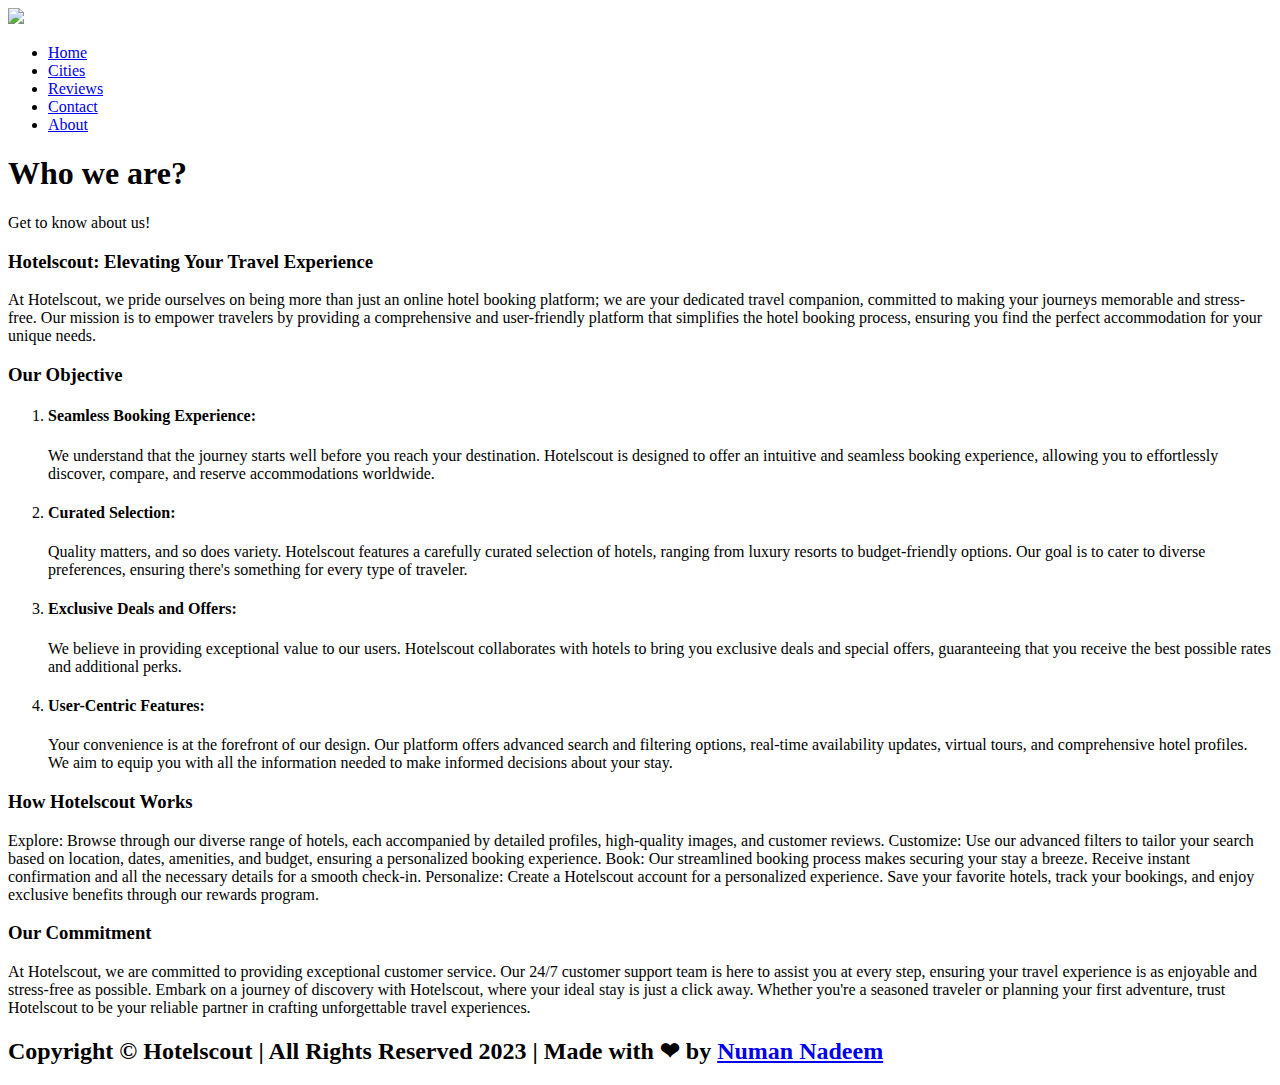
==== about.html @ 981fade8 "Fixed all issues which caused visibility issues for GitHub pages" ====
<!DOCTYPE html>
<html lang="en">

<head>
    <meta charset="UTF-8">
    <meta name="viewport" content="width=device-width, initial-scale=1.0">
    <link rel="stylesheet" type="text/css" href="css/style.css">
    <title>Hotelscout | About</title>
</head>

<body>

    <nav>

        <a href="index.html" id="nav-link"><img src="icons/logo.png" id="nav-logo"></a>

        <ul>

            <li><a href="index.html">Home</a></li>
            <li><a href="index.html#locations">Cities</a></li>
            <li><a href="index.html#reviews">Reviews</a></li>
            <li><a href="contact.html">Contact</a></li>
            <li><a href="about.html">About</a></li>

        </ul>

    </nav>

    <section id="about">

        <div id="about-subsection">

            <h1>Who we are?</h1>
            <p>Get to know about us!</p>

        </div>

    </section>

    <section id="about-description">

        <h3>Hotelscout: Elevating Your Travel Experience</h3>

        <p>
            At Hotelscout, we pride ourselves on being more than just an online hotel booking platform; we are your
            dedicated travel
            companion, committed to making your journeys memorable and stress-free. Our mission is to empower travelers
            by providing
            a comprehensive and user-friendly platform that simplifies the hotel booking process, ensuring you find the
            perfect
            accommodation for your unique needs.
        </p>

        <h3>Our Objective</h3>

        <div>

            <ol>

                <li>

                    <h4>Seamless Booking Experience:</h4>

                    <p>We understand that the journey starts well before you reach your destination. Hotelscout is
                        designed
                        to
                        offer an
                        intuitive and seamless booking experience, allowing you to effortlessly discover, compare, and
                        reserve
                        accommodations
                        worldwide.
                    </p>

                </li>


                <li>

                    <h4>Curated Selection:</h4>

                    <p>
                        Quality matters, and so does variety. Hotelscout features a carefully curated selection of
                        hotels,
                        ranging
                        from luxury
                        resorts to budget-friendly options. Our goal is to cater to diverse preferences, ensuring
                        there's
                        something
                        for every
                        type of traveler.
                    </p>

                </li>

                <li>

                    <h4>Exclusive Deals and Offers:</h4>

                    <p>
                        We believe in providing exceptional value to our users. Hotelscout collaborates with hotels to
                        bring
                        you
                        exclusive deals
                        and special offers, guaranteeing that you receive the best possible rates and additional perks.
                    </p>

                </li>

                <li>

                    <h4>User-Centric Features:</h4>

                    <p>
                        Your convenience is at the forefront of our design. Our platform offers advanced search and
                        filtering
                        options, real-time
                        availability updates, virtual tours, and comprehensive hotel profiles. We aim to equip you with
                        all
                        the
                        information
                        needed to make informed decisions about your stay.

                    </p>

                </li>

            </ol>

        </div>

        <h3>How Hotelscout Works</h3>

        <p>
            Explore: Browse through our diverse range of hotels, each accompanied by detailed profiles, high-quality
            images, and
            customer reviews.

            Customize: Use our advanced filters to tailor your search based on location, dates, amenities, and
            budget,
            ensuring a
            personalized booking experience.

            Book: Our streamlined booking process makes securing your stay a breeze. Receive instant confirmation
            and
            all the
            necessary details for a smooth check-in.

            Personalize: Create a Hotelscout account for a personalized experience. Save your favorite hotels, track
            your bookings,
            and enjoy exclusive benefits through our rewards program.
        </p>

        <h3>Our Commitment</h3>

        <p>
            At Hotelscout, we are committed to providing exceptional customer service. Our 24/7 customer support
            team is
            here to
            assist you at every step, ensuring your travel experience is as enjoyable and stress-free as possible.

            Embark on a journey of discovery with Hotelscout, where your ideal stay is just a click away. Whether
            you're
            a seasoned
            traveler or planning your first adventure, trust Hotelscout to be your reliable partner in crafting
            unforgettable travel
            experiences.
        </p>

    </section>

    <section id="footer">

        <h2>Copyright &copy; Hotelscout | All Rights Reserved 2023 | Made with ❤ by <a
                href="https://www.linkedin.com/in/numannadeem/" target="_blank">Numan Nadeem</a></h2>

    </section>

</body>

</html>
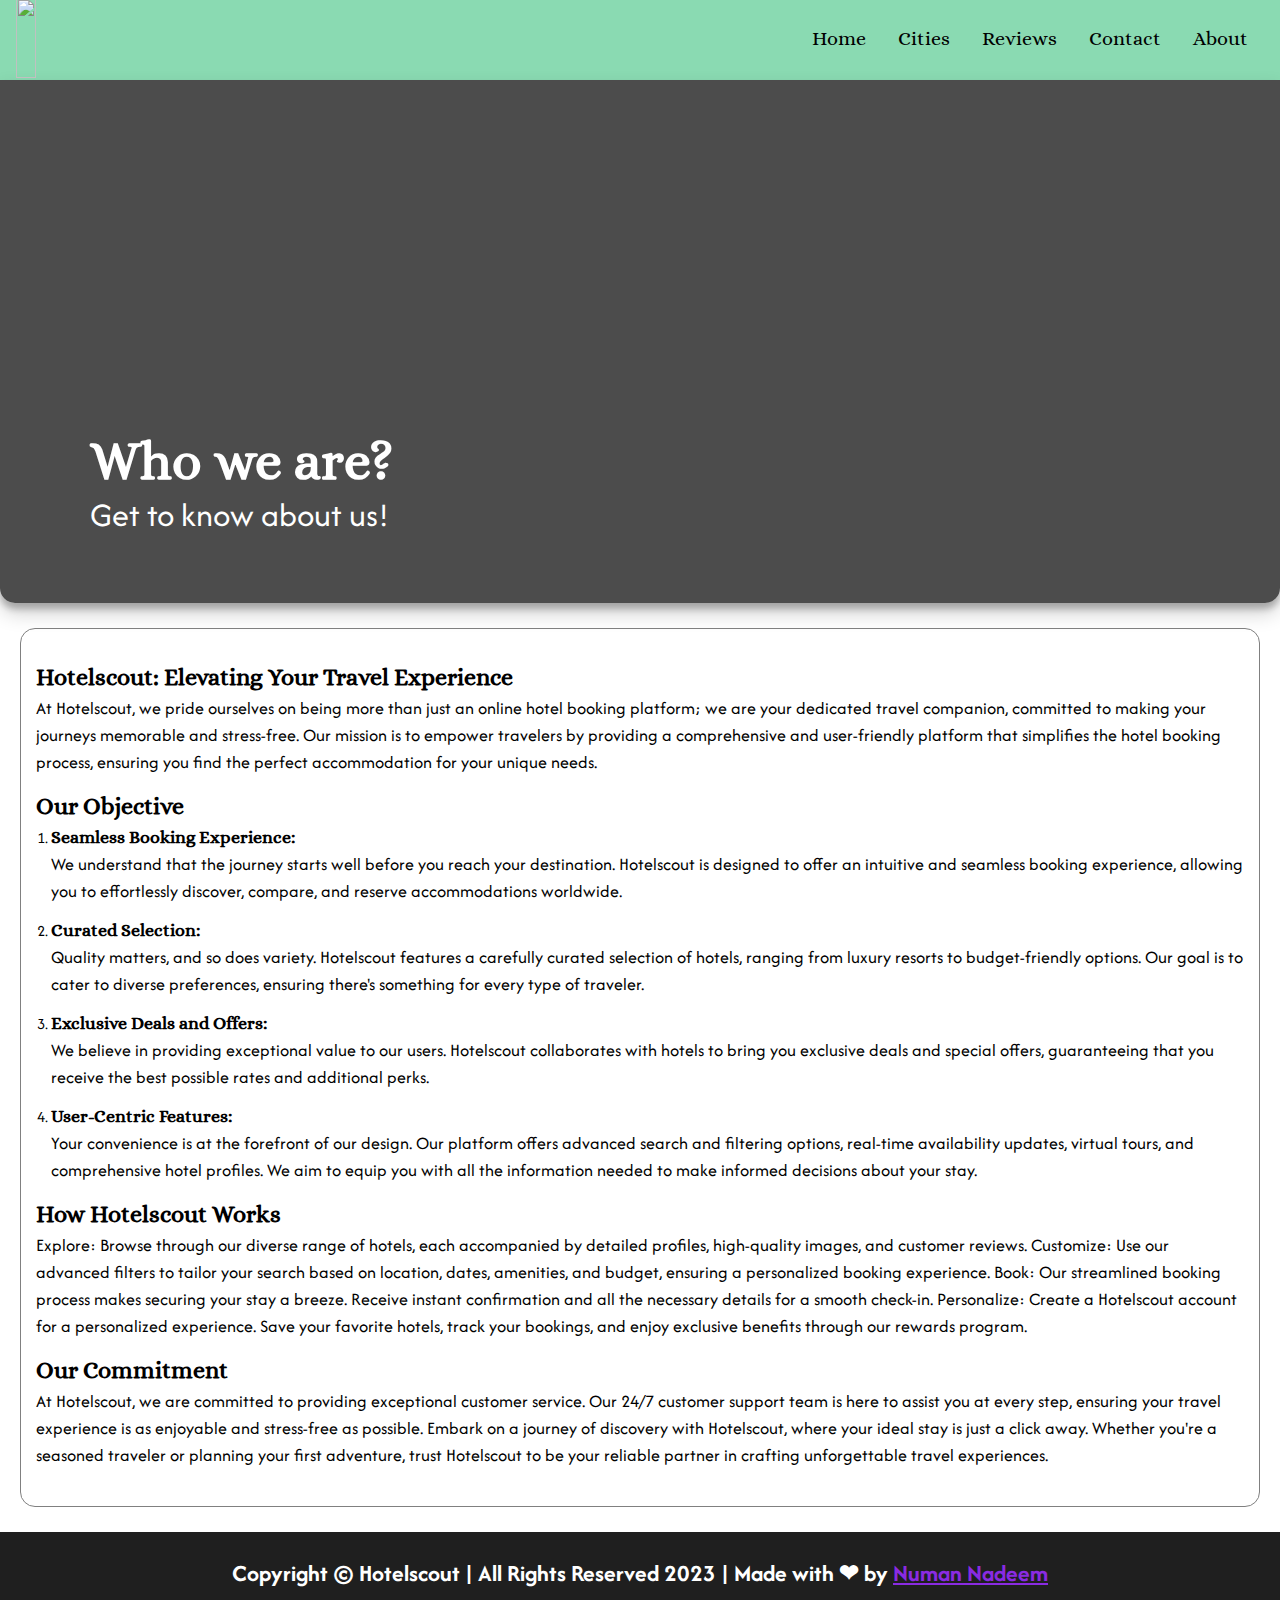
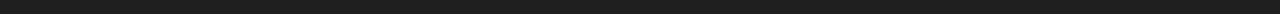
==== commit 34b5b2d1: "Fixed all issues which caused visibility issues for GitHub pages" ====
--- a/about.html
+++ b/about.html
@@ -16,11 +16,11 @@
 
         <ul>
 
-            <li><a href="index.html">Home</a></li>
-            <li><a href="index.html#locations">Cities</a></li>
-            <li><a href="index.html#reviews">Reviews</a></li>
-            <li><a href="contact.html">Contact</a></li>
-            <li><a href="about.html">About</a></li>
+            <li><a href=index.html">Home</a></li>
+            <li><a href=index.html#locations">Cities</a></li>
+            <li><a href=index.html#reviews">Reviews</a></li>
+            <li><a href=contact.html">Contact</a></li>
+            <li><a href=about.html">About</a></li>
 
         </ul>
 
--- a/css/style.css
+++ b/css/style.css
@@ -0,0 +1,462 @@
+@import url('https://fonts.googleapis.com/css2?family=Afacad:ital,wght@0,400;0,500;0,600;0,700;1,400;1,500;1,600;1,700&display=swap');
+@import url('https://fonts.googleapis.com/css2?family=Alice&display=swap');
+
+/* ---------------------------- */
+
+
+* {
+    margin: 0;
+    padding: 0;
+    box-sizing: border-box;
+    font-family: 'Afacad', sans-serif;
+    scroll-behavior: smooth;
+}
+
+/* navbar start */
+
+#nav-link {
+    margin-left: 1rem;
+}
+
+#nav-logo {
+    width: 100%;
+    height: 80px;
+}
+
+nav {
+    background-color: #8ADAB2;
+    height: 80px;
+    width: 100%;
+    display: flex;
+    justify-content: space-between;
+    align-items: center;
+    z-index: -4;
+}
+
+nav ul {
+    display: flex;
+    gap: 2rem;
+    padding-right: 2rem;
+}
+
+nav ul li {
+    list-style: none;
+    position: relative;
+    padding-bottom: 3px;
+}
+
+nav ul a {
+    text-decoration: none;
+    justify-content: center;
+    align-items: center;
+    color: black;
+    font-size: 20px;
+    font-family: 'Alice', serif;
+}
+
+nav ul li::after {
+    content: "";
+    position: absolute;
+    left: 0;
+    bottom: 0;
+    width: 0;
+    height: 2px;
+    background-color: #0802A3;
+    transition: width 0.3s ease;
+}
+
+nav ul li :hover {
+    color: #0802A3;
+}
+
+nav ul li:hover::after {
+    width: 100%;
+}
+
+/* navbar end  */
+
+/* hero start */
+
+#hero {
+    height: 523px;
+    color: white;
+    background-color: rgba(16, 16, 16, 0.60);
+    border-bottom-left-radius: 15px;
+    border-bottom-right-radius: 15px;
+    box-shadow: rgba(0, 0, 0, 0.19) 0px 10px 20px, rgba(0, 0, 0, 0.23) 0px 6px 6px;
+}
+
+#hero::after {
+    content: " ";
+    position: absolute;
+    background-image: url(img/hero-img.jpg);
+    left: 0;
+    top: 0;
+    right: 0;
+    bottom: 0;
+    background-size: cover;
+    z-index: -2;
+    border-bottom-left-radius: 15px;
+    border-bottom-right-radius: 15px;
+}
+
+#hero-h1 {
+    font-family: 'Alice', serif;
+    font-size: 54px;
+    padding-top: 350px;
+    padding-left: 90px;
+}
+
+#hero-subsection {
+    margin-top: 20px;
+    display: flex;
+    justify-content: center;
+    gap: 30px;
+}
+
+.hero-fields {
+    display: flex;
+    background-color: rgba(255, 255, 255, 0.85);
+    border-radius: 50px;
+    padding: 0px 0px 0px 10px;
+    border: 3px solid #8adab2c6;
+}
+
+.hero-fields img {
+    width: 24px;
+    margin-right: 5px;
+    position: relative;
+}
+
+.hero-fields form input {
+    width: 250px;
+    height: 50px;
+    border: none;
+    border-radius: 50px;
+    padding-left: 15px;
+    font-size: 16px;
+    font-family: 'Alice', serif;
+    background-color: #ffffff00;
+}
+
+.hero-fields form input::placeholder {
+    color: black;
+    opacity: 1;
+}
+
+.hero-fields form input:focus {
+    outline: none;
+}
+
+
+.hero-fields:focus-within {
+    border: 3px solid #0802A3;
+    box-shadow: rgb(38, 57, 77) 0px 0px 25px 10px;
+}
+
+input[type="submit"] {
+    background-color: #8ADAB2;
+    padding: 0px 25px;
+    font-size: 18px;
+    border-radius: 50px;
+    border: 3px solid transparent;
+    box-shadow: none;
+    transition: 0.3s all ease-out;
+    font-family: 'Alice', serif;
+}
+
+input[type="submit"]:hover {
+    border: 3px solid #0802A3;
+    color: #0802A3;
+    cursor: pointer;
+    box-shadow: rgb(38, 57, 77) 0px 0px 30px 10px;
+}
+
+input[type="submit"]:active {
+    background-color: white;
+    box-shadow: rgb(255, 255, 255) 0px 0px 30px 10px;
+    border: 3px solid #000;
+    color: #000;
+}
+
+.hero-fields form h4 {
+    color: black;
+    display: inline-block;
+    margin-right: 15px;
+    font-weight: lighter;
+    font-family: 'Alice', serif;
+}
+
+input[type="number"] {
+    width: 25px !important;
+    font-size: 20px !important;
+    margin-left: 10px !important;
+    padding: 0px !important;
+}
+
+input[type="number"]::-webkit-inner-spin-button {
+    appearance: none;
+}
+
+input[type="date"]::-webkit-inner-spin-button,
+input[type="date"]::-webkit-calendar-picker-indicator {
+    filter: invert(1);
+}
+
+/* hero end */
+
+/* locations start */
+
+#locations h1 {
+    font-family: 'Alice', serif;
+    padding: 30px 0px 25px 15px;
+    font-size: 32px;
+}
+
+#location-subsection {
+    display: flex;
+    flex-wrap: wrap;
+    justify-content: space-evenly;
+}
+
+.location-cards {
+    width: 290px;
+    background-color: rgba(245, 245, 245, 0.8);
+    border-radius: 15px;
+    box-shadow: rgba(0, 0, 0, 0.19) 0px 10px 20px, rgba(0, 0, 0, 0.23) 0px 6px 6px;
+}
+
+.location-cards img {
+    height: 290px;
+    border-radius: 15px;
+}
+
+.card-content {
+    margin: 15px 13px;
+    line-height: 1.5rem;
+    font-family: 'Alice', serif;
+}
+
+.card-content h3 {
+    font-family: 'Alice', serif;
+}
+
+.card-content p {
+    font-size: 14px;
+    color: red;
+}
+
+/* location end */
+
+/* reviews start */
+
+#reviews h1 {
+    font-family: 'Alice', serif;
+    padding: 30px 0px 25px 15px;
+    font-size: 32px;
+}
+
+#reviews-subsection {
+    display: flex;
+    flex-direction: column;
+}
+
+#reviews-subsection span {
+    margin: 10px 20px;
+    padding: 10px 20px;
+    border: 1px solid grey;
+    border-radius: 15px;
+}
+
+#reviews button {
+    border: 3px solid #0802A3;
+    display: block;
+    margin: auto;
+    margin-top: 25px;
+    margin-bottom: 25px;
+    padding: 10px 25px;
+    font-size: 18px;
+    border-radius: 50px;
+    box-shadow: none;
+    transition: 0.3s all ease-out;
+}
+
+#reviews button a {
+    text-decoration: none;
+    color: #0802A3;
+}
+
+#reviews button:hover {
+    cursor: pointer;
+    background-color: #0802A3;
+    box-shadow: rgba(17, 17, 26, 0.1) 0px 1px 0px, rgba(17, 17, 26, 0.1) 0px 8px 24px, rgba(17, 17, 26, 0.1) 0px 16px 48px;
+}
+
+#reviews button:hover a {
+    color: white;
+}
+
+/* reviews end */
+
+/* footer start */
+
+#footer {
+    background-color: #1f1f1f;
+    color: white;
+    padding: 25px;
+    text-align: center;
+}
+
+#footer a {
+    color: blueviolet;
+}
+
+/* footer end */
+
+/* end of homepage */
+
+/* start of contact page */
+
+/* contact start */
+
+#contact::before {
+    position: absolute;
+    content: "";
+    left: 0;
+    top: 50px;
+    right: 0;
+    bottom: 0;
+    z-index: -1;
+    background-image: url(img/contact-cover.jpg);
+    background-size: cover;
+    border-bottom-left-radius: 15px;
+    border-bottom-right-radius: 15px;
+
+}
+
+#contact-subsection {
+    height: 523px;
+    background-color: rgba(16, 16, 16, 0.75);
+    border-bottom-left-radius: 15px;
+    border-bottom-right-radius: 15px;
+    box-shadow: rgba(0, 0, 0, 0.19) 0px 10px 20px, rgba(0, 0, 0, 0.23) 0px 6px 6px;
+}
+
+#contact-subsection h1 {
+    color: white;
+    font-family: 'Alice', serif;
+    font-size: 54px;
+    padding-top: 350px;
+    padding-left: 90px;
+}
+
+#contact-subsection p {
+    color: white;
+    font-size: 34px;
+    padding-left: 90px;
+}
+
+fieldset {
+    padding: 30px 15px 25px 15px;
+    margin: 25px 20px;
+    text-align: center;
+    border-radius: 15px;
+    box-shadow: rgba(0, 0, 0, 0.19) 0px 10px 20px, rgba(0, 0, 0, 0.23) 0px 6px 6px;
+}
+
+#contact-form {
+    display: inline-block;
+    margin: 50px 0px;
+}
+
+#contact-form h3 {
+    text-align: left;
+    font-size: 24px;
+    margin-bottom: 5px;
+    font-family: "Alice", serif;
+}
+
+#contact-form input,
+textarea {
+    padding: 12px;
+    width: 500px;
+    border: 1.5px solid black;
+    font-size: 20px;
+    border-radius: 25px;
+}
+
+fieldset input[type="submit"]:hover {
+    border-color: #0802A3 !important;
+}
+
+/* contact end */
+
+/* about start */
+
+#about::before {
+    position: absolute;
+    content: "";
+    left: 0;
+    top: 50px;
+    right: 0;
+    bottom: 0;
+    z-index: -1;
+    background-image: url(img/about-cover.jpg);
+    background-size: cover;
+    border-bottom-left-radius: 15px;
+    border-bottom-right-radius: 15px;
+
+}
+
+#about-subsection {
+    height: 523px;
+    background-color: rgba(16, 16, 16, 0.75);
+    border-bottom-left-radius: 15px;
+    border-bottom-right-radius: 15px;
+    box-shadow: rgba(0, 0, 0, 0.19) 0px 10px 20px, rgba(0, 0, 0, 0.23) 0px 6px 6px;
+}
+
+#about-subsection h1 {
+    color: white;
+    font-family: 'Alice', serif;
+    font-size: 54px;
+    padding-top: 350px;
+    padding-left: 90px;
+}
+
+#about-subsection p {
+    color: white;
+    font-size: 34px;
+    padding-left: 90px;
+}
+
+#about-description {
+    border: 1px solid grey;
+    padding: 30px 15px 25px 15px;
+    margin: 25px 20px;
+    line-height: 1.5;
+    border-radius: 15px;
+}
+
+#about-description h3 {
+    font-size: 24px;
+    font-family: "Alice", serif;
+}
+
+#about-description h4 {
+    font-size: 18px;
+    font-family: "Alice", serif;
+}
+
+#about-description ol {
+    padding-left: 15px;
+}
+
+#about-description p {
+    margin-bottom: 12px;
+    font-size: 18px;
+}
+
+/* about end */
+
+/* project end */